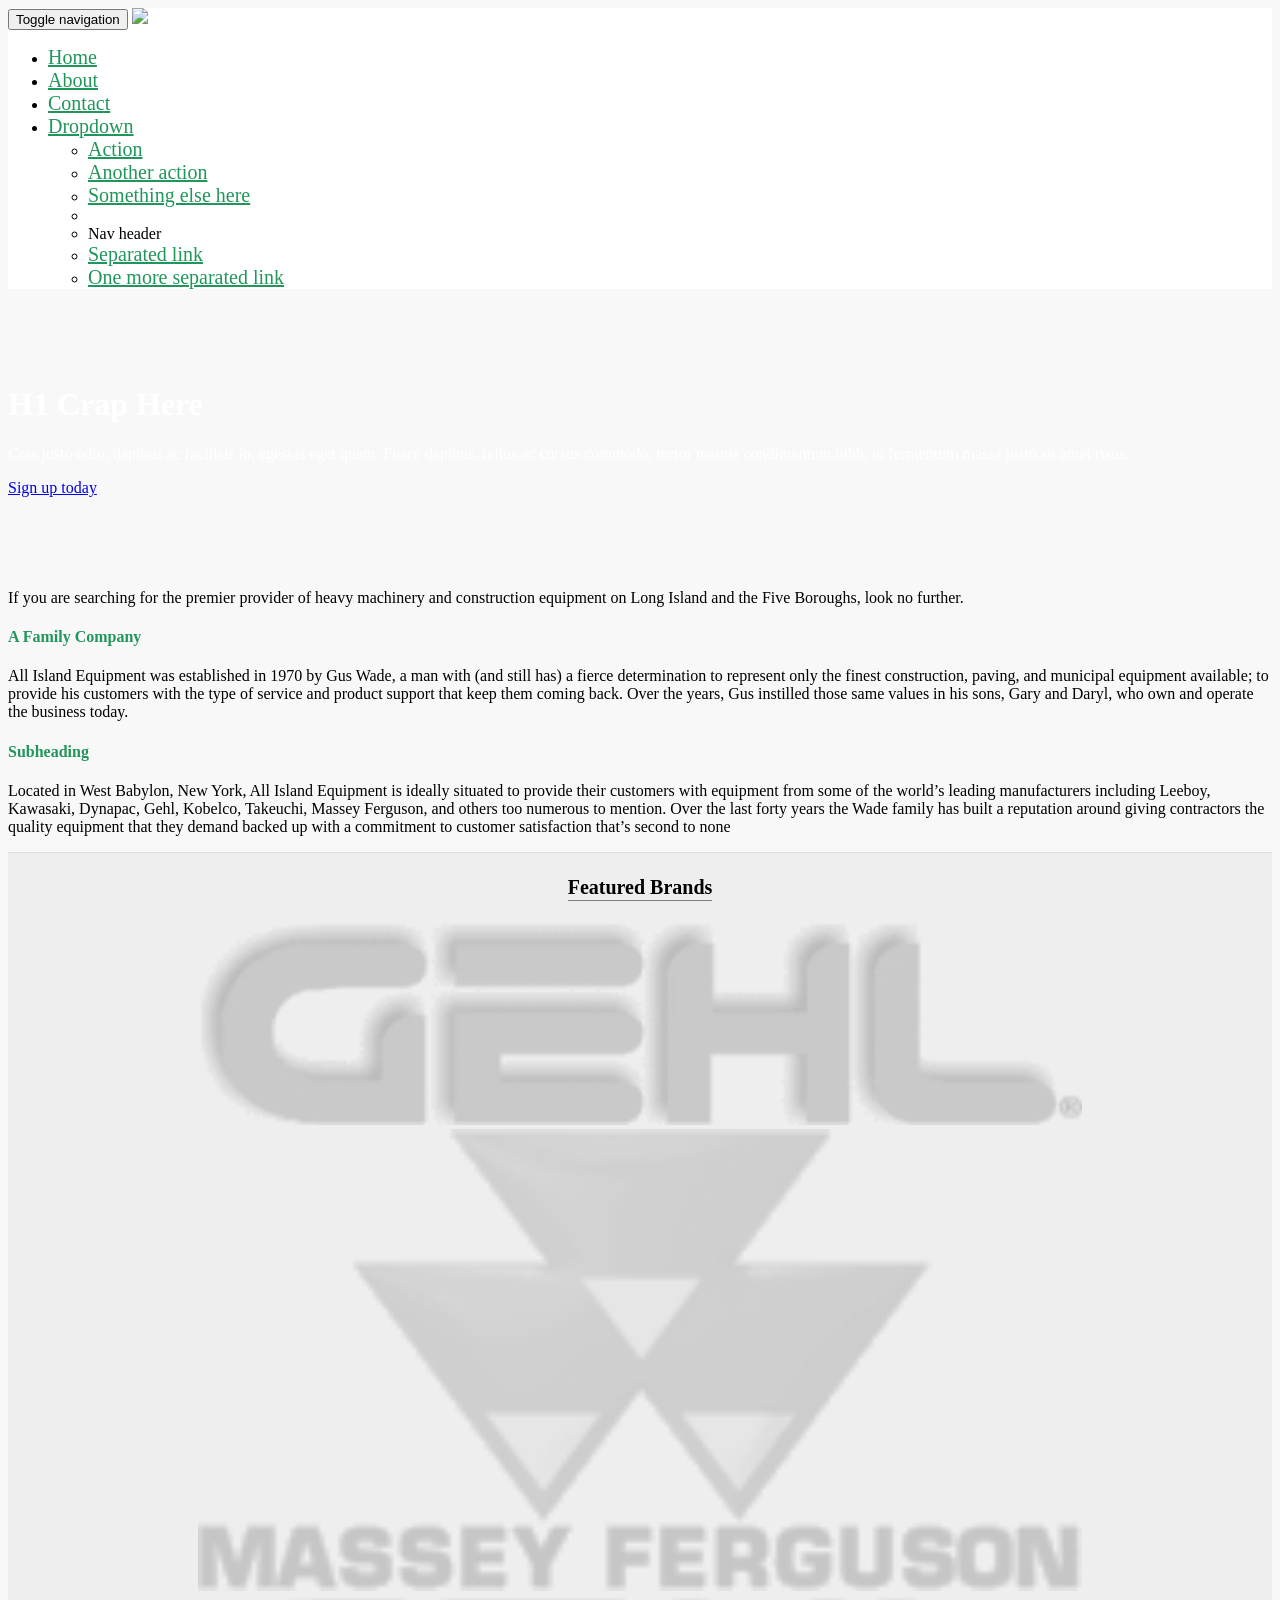
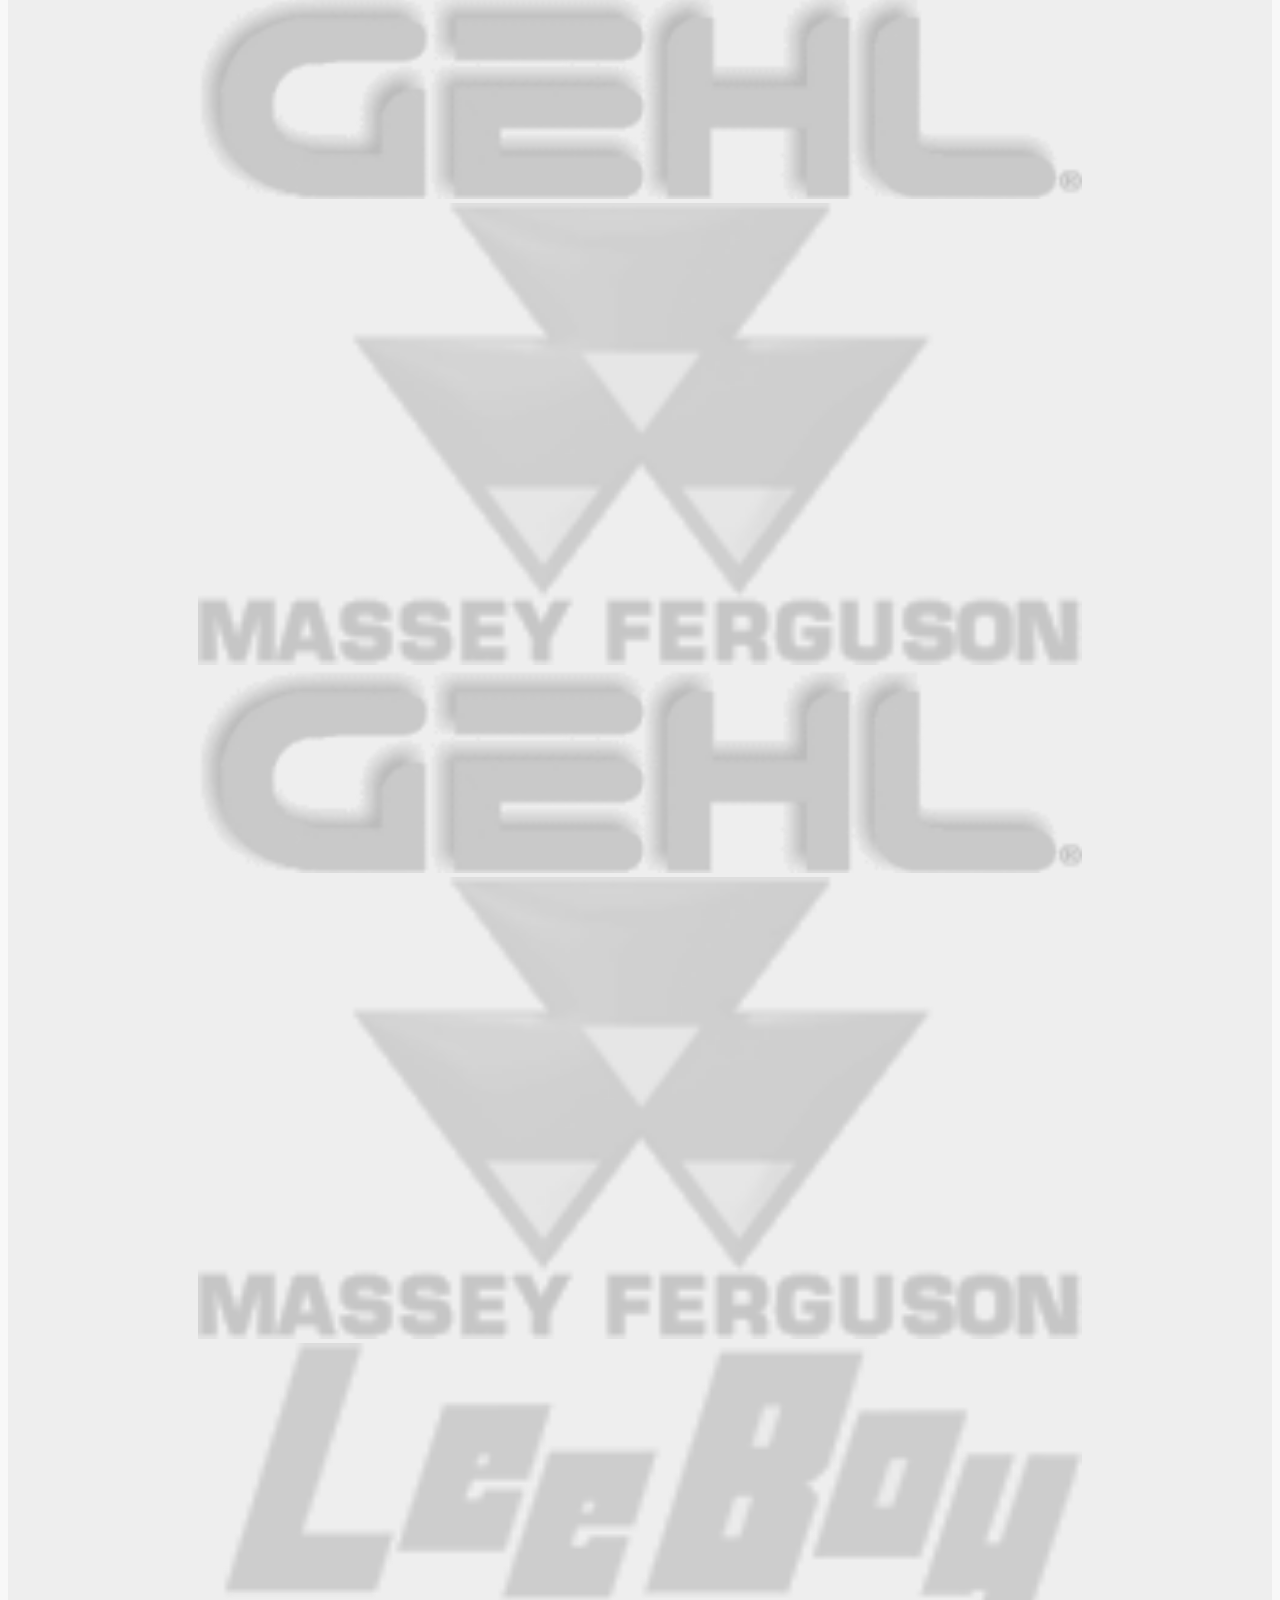
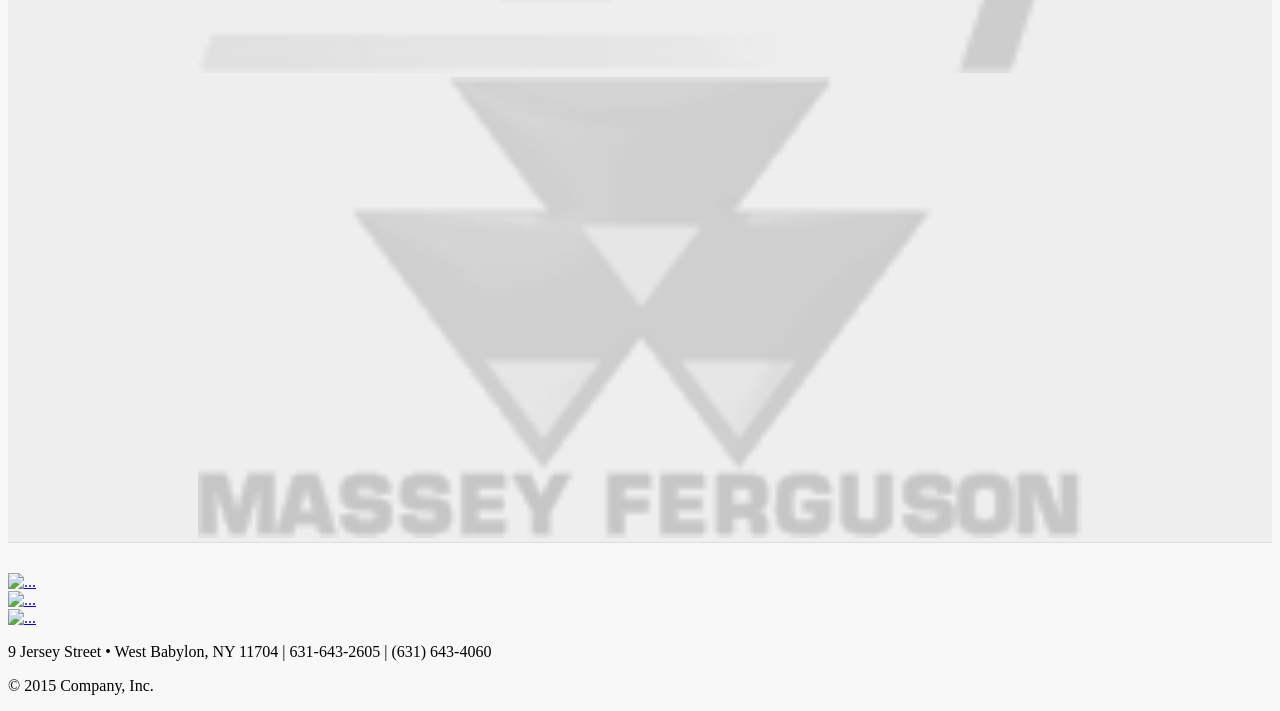
==== index.html @ 62a35d26 "ignore things" ====
<!DOCTYPE html>
<!--[if lt IE 7]>      <html class="no-js lt-ie9 lt-ie8 lt-ie7"> <![endif]-->
<!--[if IE 7]>         <html class="no-js lt-ie9 lt-ie8"> <![endif]-->
<!--[if IE 8]>         <html class="no-js lt-ie9"> <![endif]-->
<!--[if gt IE 8]><!--> <html class="no-js"> <!--<![endif]-->
    <head>
        <meta charset="utf-8">
        <meta http-equiv="X-UA-Compatible" content="IE=edge">
        <title></title>
        <meta name="description" content="">
        <meta name="viewport" content="width=device-width, initial-scale=1">
        <!-- <link rel="stylesheet" href="https://maxcdn.bootstrapcdn.com/bootstrap/3.3.6/css/bootstrap.min.css" integrity="sha384-1q8mTJOASx8j1Au+a5WDVnPi2lkFfwwEAa8hDDdjZlpLegxhjVME1fgjWPGmkzs7" crossorigin="anonymous"> -->
         <link rel="stylesheet" href="bower_components/bootstrap/dist/css/bootstrap.min.css">
        <style>	
        	body {
        		background-color: #f8f8f8;
        	}
        	.container {

        	}
			.jumbotron {
				/*background-color: #B4BE99;
				background-color: #B4BE99;*/
				background-image: url(http://www.wagnerequipment.com/images/products_bkg.jpg);
				background-size: cover;
				padding-top: 60px;
				padding-bottom: 60px;
				color: white;
				
			}

			.text, .pictures {
				/*padding: @padding-small-vertical;*/
				margin-bottom: 15px;
				/*background-color: #FCF17E;*/
			}		
			.pictures {
				/*padding: @padding-small-vertical;*/
				margin-top: 30px;
				/*background-color: #FCF17E;*/
			}

			.navbar {
				background-color: #fff;
				margin-bottom: 0px;
				
			}
			.navbar-nav a { font-weight: 500; font-size: 20px; }
			#navbar a, h4 {
				color: #21965A;
			}
			
			.navbar-brand { height: 100px; }

			.navbar-brand img {
				height: 80px;
			}

			.thumbnail {
			    background-color: #f8f8f8;
			   /* border: none;
			    border-radius: 0px;*/

			}

			.container-fluid {
				background-color: #eee;
				border-top: 1px solid #ddd;
				border-bottom: 1px solid #ddd;
				text-align: center;

			}
			
			.thumbnail img {
				width: 100%;
			}

/*			.logos {
				text-align: center;
			}*/
			
			.logos .thumbnail {
				margin-top: 20px;
				background-color: #eee;
				border: none;
			}

			.logos .thumbnail img {
				width: 70%;
			}

			h2.underline {
				border-bottom: 1px solid #818181;
				display: inline-block;	

			}

/*			.col-xs-15 {
    width: 20%;
    float: left;
}
@media (min-width: 768px) {
.col-sm-15 {
        width: 20%;
        float: left;
    }
}
@media (min-width: 992px) {
    .col-md-15 {
        width: 20%;
        float: left;
    }
}
@media (min-width: 1200px) {
    .col-lg-15 {
        width: 20%;
        float: left;
    }
}*/
        </style>

        <!-- Place favicon.ico and apple-touch-icon.png in the root directory -->
    </head>
    <body>
        <!--[if lt IE 7]>
            <p class="browsehappy">You are using an <strong>outdated</strong> browser. Please <a href="http://browsehappy.com/">upgrade your browser</a> to improve your experience.</p>
        <![endif]-->

        <!-- Add your site or application content here -->

    <nav class="navbar navbar-default ">
      <div class="container">
        <div class="navbar-header">
          <button type="button" class="navbar-toggle collapsed" data-toggle="collapse" data-target="#navbar" aria-expanded="false" aria-controls="navbar">
            <span class="sr-only">Toggle navigation</span>
            <span class="icon-bar"></span>
            <span class="icon-bar"></span>
            <span class="icon-bar"></span>
          </button>
          <a class="navbar-brand" href="#"><img src="https://s3.amazonaws.com/artwork.ceg/dealer_logos/allisland_gif.jpg" class=""></a>
        </div>
        <div id="navbar" class="navbar-collapse collapse navbar-right">
          <ul class="nav navbar-nav">
            <li><a href="#">Home</a></li>
            <li><a href="#about">About</a></li>
            <li><a href="#contact">Contact</a></li>
            <li class="dropdown">
              <a href="#" class="dropdown-toggle" data-toggle="dropdown" role="button" aria-haspopup="true" aria-expanded="false">Dropdown 
              <span class="caret"></span></a>
              <ul class="dropdown-menu">
                <li><a href="#">Action</a></li>
                <li><a href="#">Another action</a></li>
                <li><a href="#">Something else here</a></li>
                <li role="separator" class="divider"></li>
                <li class="dropdown-header">Nav header</li>
                <li><a href="#">Separated link</a></li>
                <li><a href="#">One more separated link</a></li>
              </ul>
            </li>
          </ul>
<!--           <ul class="nav navbar-nav navbar-right">
            <li><a href="../navbar/">Default</a></li>
            <li><a href="../navbar-static-top/">Static top</a></li>
            <li class="active"><a href="./">Fixed top <span class="sr-only">(current)</span></a></li>
          </ul> -->
        </div><!--/.nav-collapse -->
      </div>
    </nav>

    <div class="jumbotron">
      <div class="container">
        <h1>H1 Crap Here</h1>
        <p class="lead">Cras justo odio, dapibus ac facilisis in, egestas eget quam. Fusce dapibus, tellus ac cursus commodo, tortor mauris condimentum nibh, ut fermentum massa justo sit amet risus.</p>
        <p><a class="btn btn-lg btn-success" href="#" role="button">Sign up today</a></p>
      </div><!-- <p><a class="btn btn-lg btn-success" href="#" role="button">Sign up today</a></p> -->
    </div>


    <div class="container text">
    	<p class="lead">If you are searching for the premier provider of heavy machinery and construction equipment on Long Island and the Five Boroughs, look no further.</p>
      <div class="row marketing">
        <div class="col-lg-6 col-md-6">
          <h4>A Family Company</h4>
          <p>All Island Equipment was established in 1970 by Gus Wade, a man with (and still has) a fierce determination to represent only the finest construction, paving, and municipal equipment available; to provide his customers with the type of service and product support that keep them coming back. Over the years, Gus instilled those same values in his sons, Gary and Daryl, who own and operate the business today.</p>
        </div>

        <div class="col-lg-6 col-md-6"> 
          <h4>Subheading</h4>
          <p>Located in West Babylon, New York, All Island Equipment is ideally situated to provide their customers with equipment from some of the world’s leading manufacturers including Leeboy, Kawasaki, Dynapac, Gehl, Kobelco, Takeuchi, Massey Ferguson, and others too numerous to mention. Over the last forty years the Wade family has built a reputation around giving contractors the quality equipment that they demand backed up with a commitment to customer satisfaction that’s second to none</p>
        </div>
      </div>
  	</div>
  <!-- </div> -->

	  <div class="container-fluid">
	  	<h2 class="underline"><small>Featured Brands</small></h2>

	      <div class="row logos">
	      <!-- <div class="container"> -->
	        <div class="col-lg-3 col-md-3 col-sm-3 col-xs-4">
		        <a href="#" class="thumbnail">
		           <img src="images/logo.png" class="">
		        </a>
	        </div>
	        <div class="col-lg-3 col-md-3 col-sm-3 col-xs-4">
	            <a href="#" class="thumbnail">
		           <img src="images/logo2.png" class="">
		        </a>
	        </div>        
	        <div class="col-lg-3 col-md-3 col-sm-3 col-xs-4">
	                  <a href="#" class="thumbnail">
		           <img src="images/logo.png" class="">
		        </a>
	        </div>  
	        
	        <div class="clearfix visible-xs-block"></div>      
	       	
	       	<div class="col-lg-3 col-md-3 col-sm-3 col-xs-4">
	                   <a href="#" class="thumbnail">
		           <img src="images/logo2.png" class="">
		        </a>
	        </div>
	        <div class="col-lg-3 col-md-3 col-sm-3 col-xs-4">
		        <a href="#" class="thumbnail">
		           <img src="images/logo.png" class="">
		        </a>
	        </div>
	        <div class="col-lg-3 col-md-3 col-sm-3 col-xs-4">
	            <a href="#" class="thumbnail">
		           <img src="images/logo2.png" class="">
		        </a>
	        </div>        
	        
	        <div class="clearfix visible-xs-block"></div>
	        
	        <div class="col-lg-3 col-md-3 col-sm-3 col-xs-4">
	                  <a href="#" class="thumbnail">
		           <img src="images/logo3.png" class="">
		        </a>
	        </div>        
	       <div class="col-lg-3 col-md-3 col-sm-3 col-xs-4">
	                   <a href="#" class="thumbnail">
		           <img src="images/logo2.png">
		        </a>
	        </div>
	      </div>
	  </div>
	


	<div class="container pictures">
      <div class="row marketing">
        <div class="col-lg-4 col-md-4 col-sm-6 col-xs-12">
        	<a href="#" class="thumbnail">
      			<img src="http://www.allislandequipment.com/images/hauling2.jpg" class="img-responsive" alt="...">
    		</a>
		</div>
        <div class="col-lg-4 col-md-4 col-sm-6 col-xs-12">
           <a href="#" class="thumbnail">
      			<img src="http://www.allislandequipment.com/images/allisland_technician.jpg" class="img-responsive" alt="...">
    		</a>
      	</div>        
      	<div class="col-lg-4 col-md-4 col-sm-6 col-xs-12">
            <a href="#" class="thumbnail">
      			<img src="http://www.allislandequipment.com/images/hauling3.jpg" class="img-responsive" alt="...">
    		</a>
      	</div>
      </div>


      <footer class="footer">
		<p class="pull-right">9 Jersey Street • West Babylon, NY 11704   |   631-643-2605  |  (631) 643-4060</p>

        <p>© 2015 Company, Inc.</p>
      </footer>

    </div> <!-- /container -->
<!-- </div> -->

    <!-- IE10 viewport hack for Surface/desktop Windows 8 bug -->
    <!-- // <script src="../../assets/js/ie10-viewport-bug-workaround.js"></script> -->
  

	



       	<script src="bower_components/jquery/dist/jquery.min.js"></script>
        <script src="bower_components/bootstrap/dist/js/bootstrap.min.js"></script>
 

    </body>
</html>
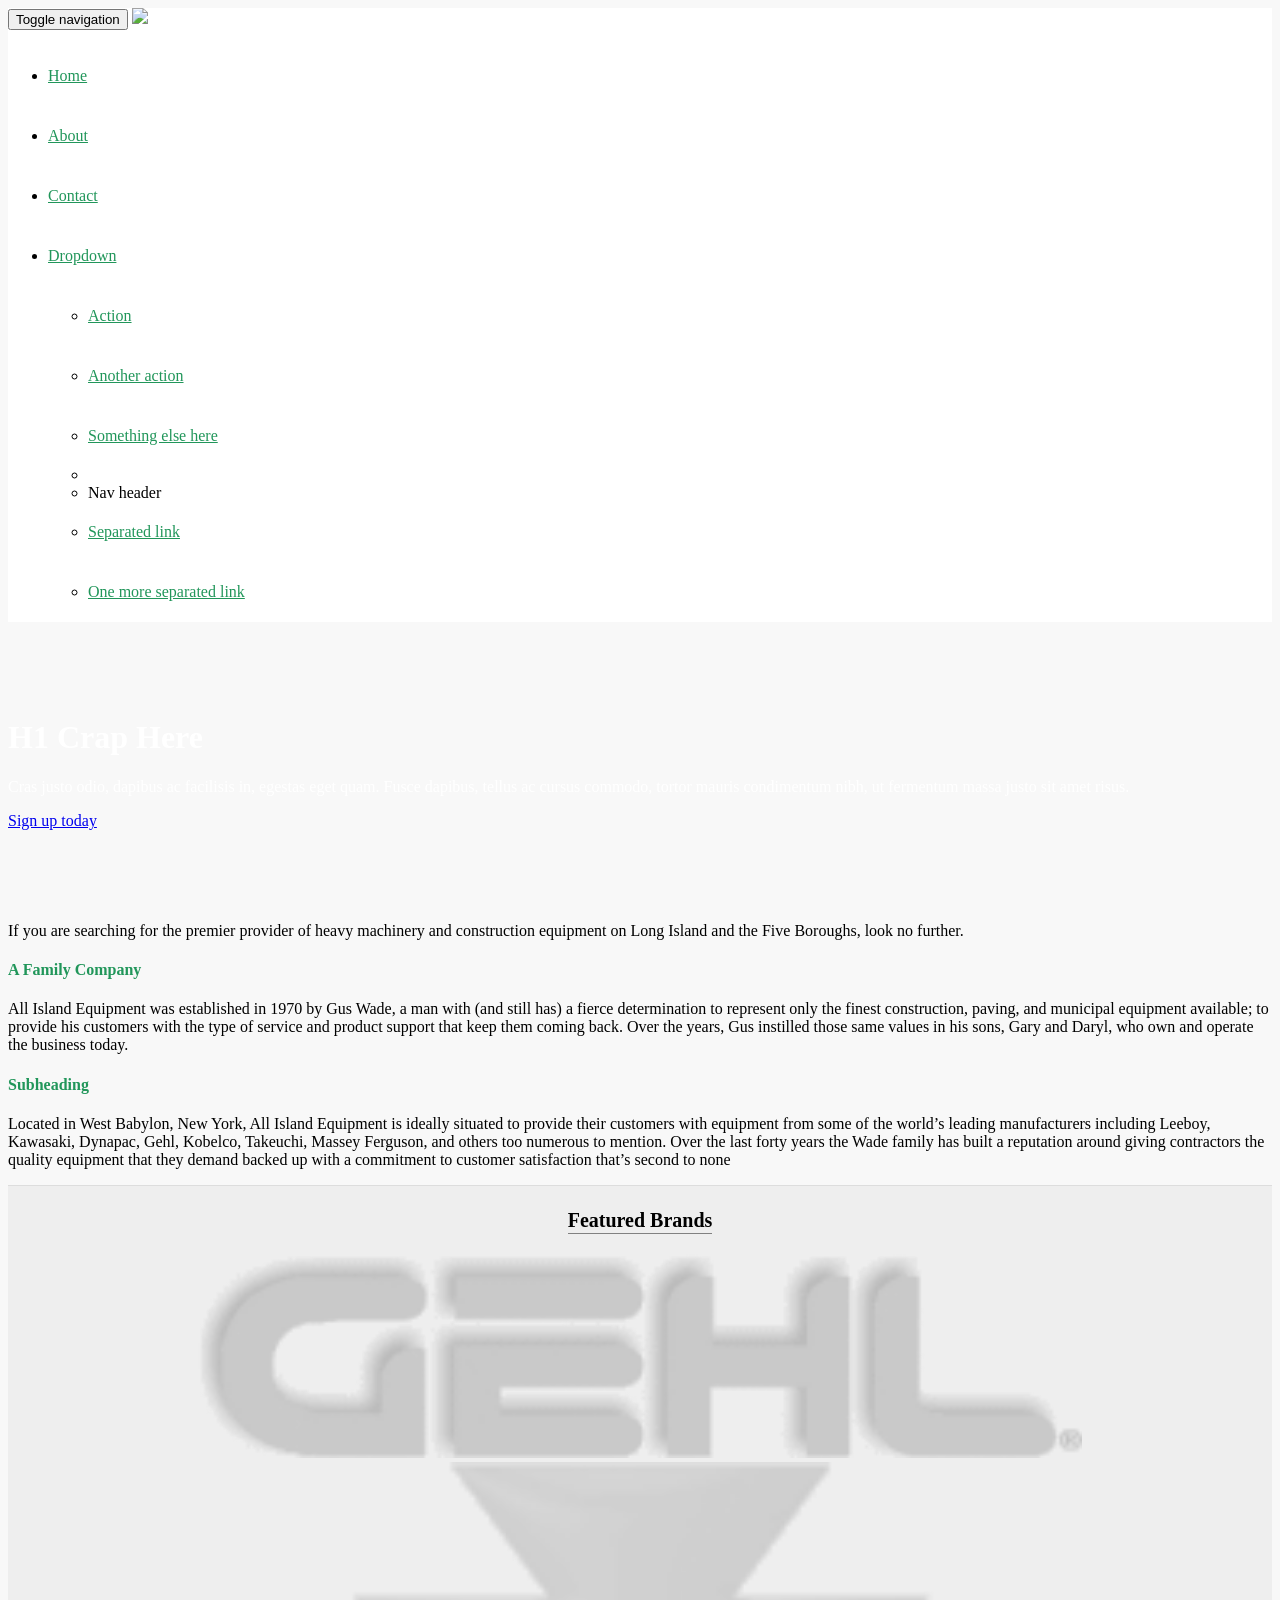
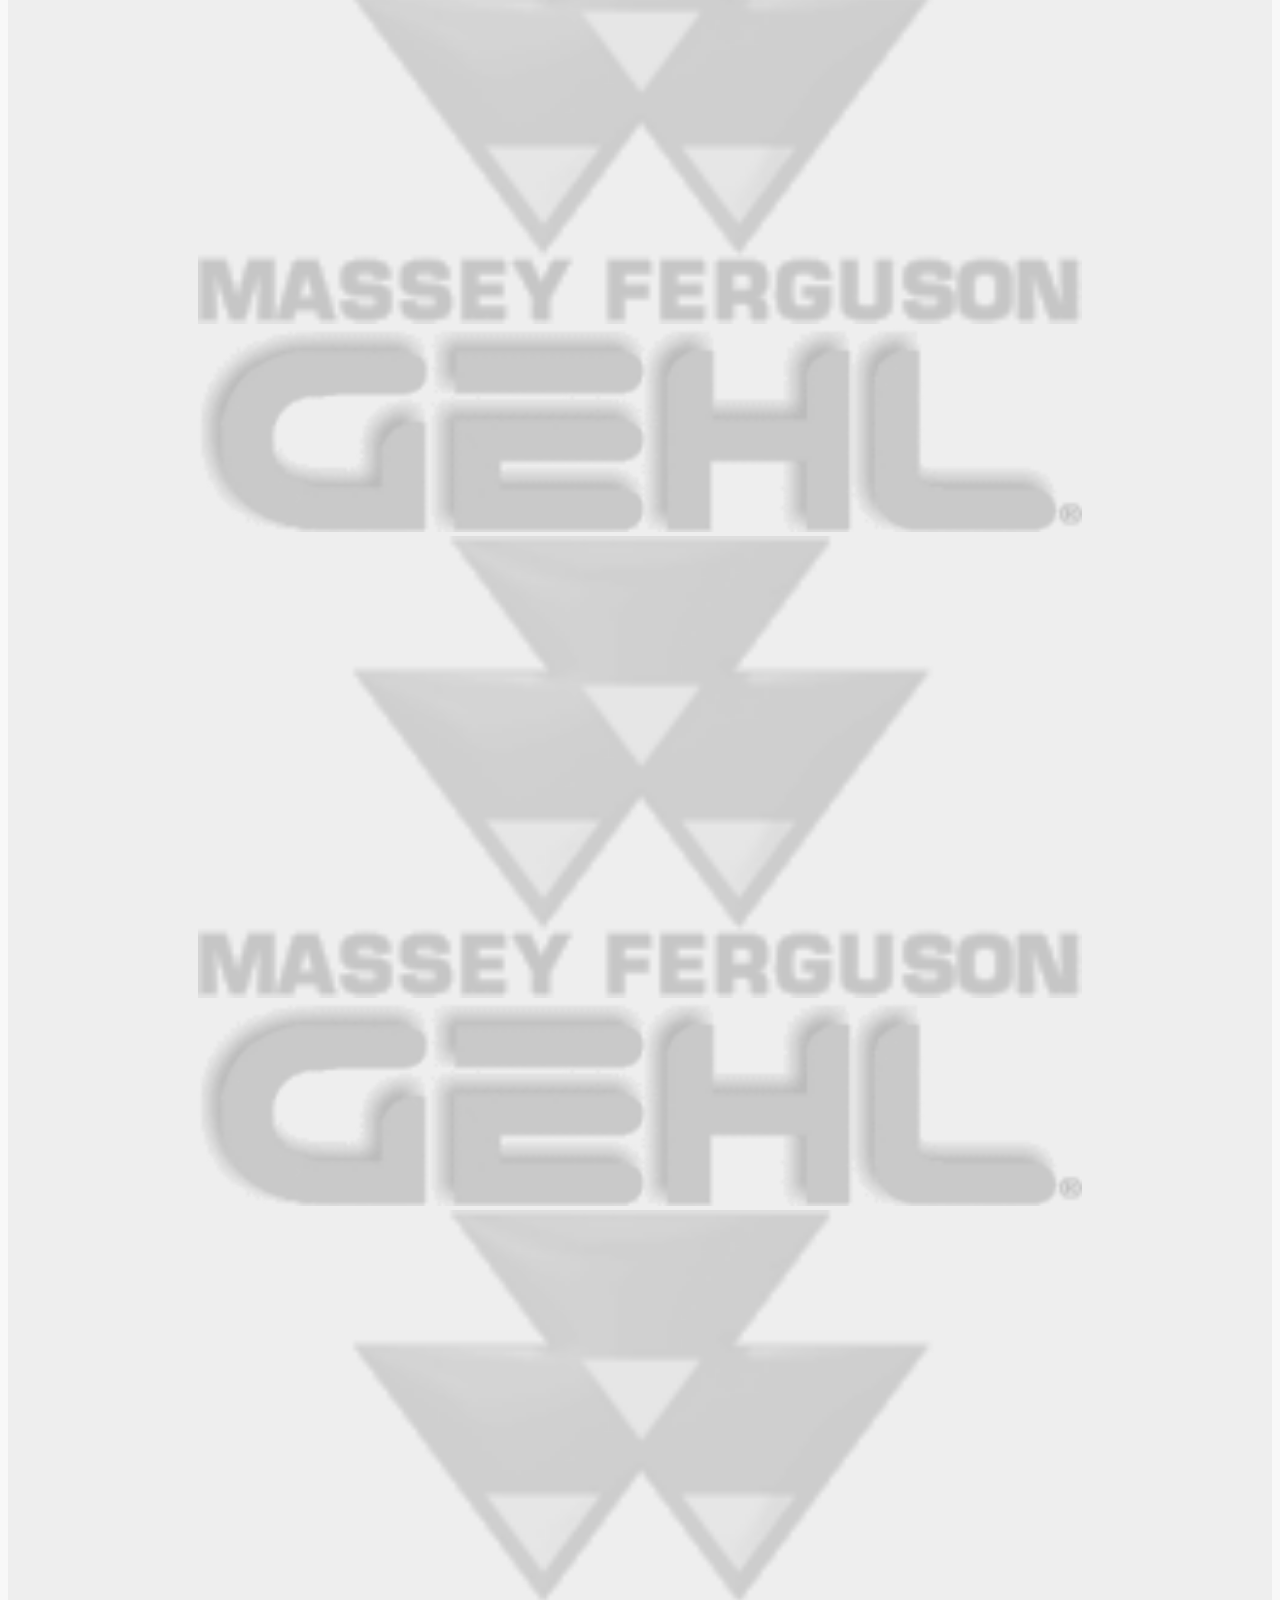
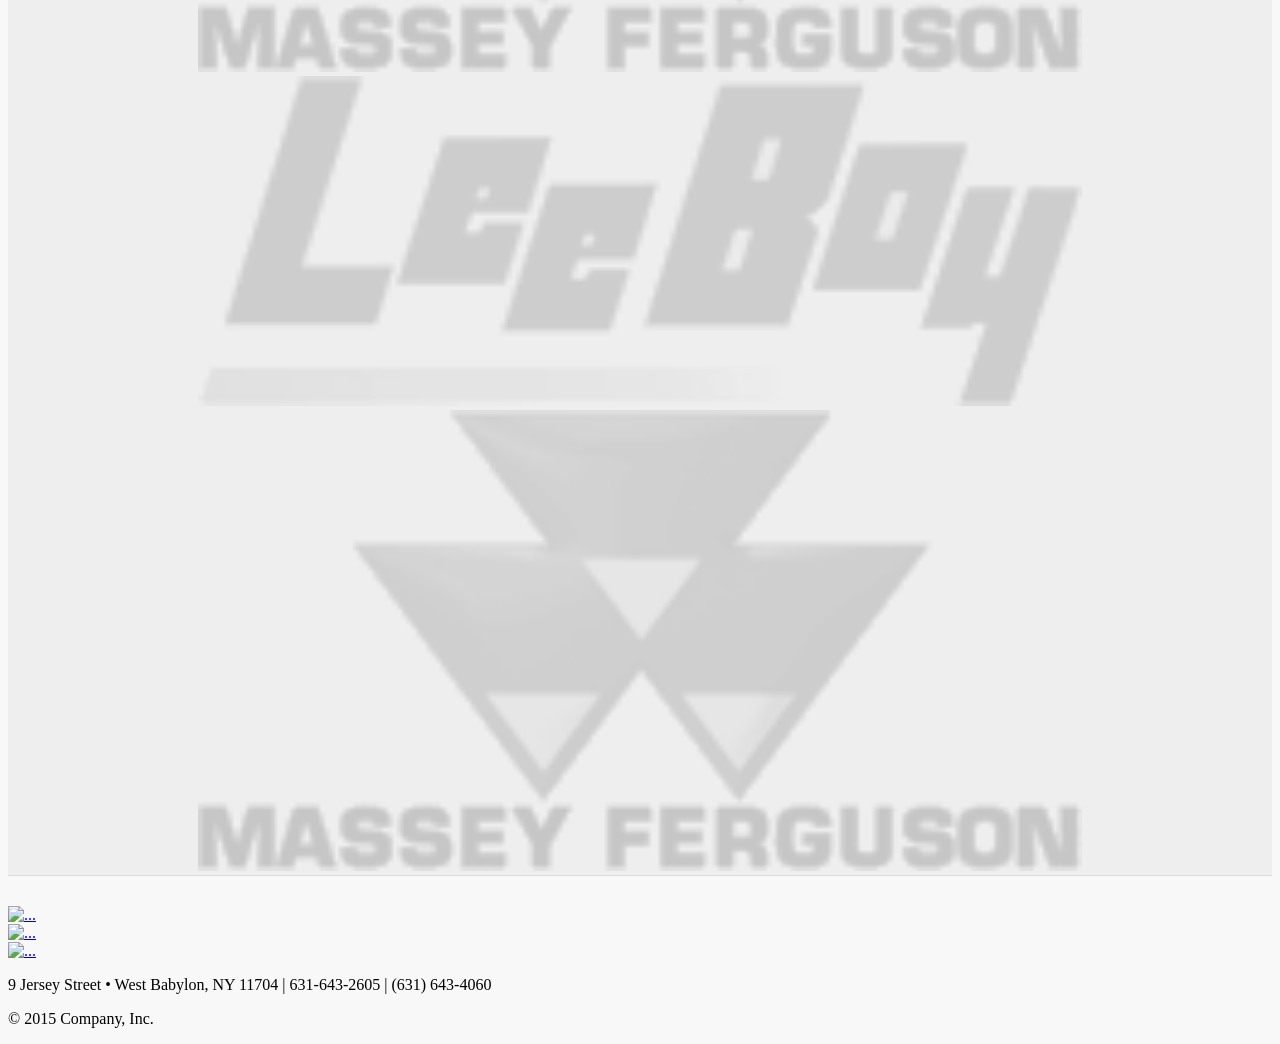
==== commit 4361210b: "attempting to edit logo images with sketch" ====
--- a/index.html
+++ b/index.html
@@ -42,18 +42,21 @@
 
 			.navbar {
 				background-color: #fff;
-				margin-bottom: 0px;
-				
-			}
-			.navbar-nav a { font-weight: 500; font-size: 20px; }
+				margin-bottom: 0px;	
+			}
+
+			#navbar a { 
+				font-weight: 500;
+			}
+
 			#navbar a, h4 {
 				color: #21965A;
 			}
 			
-			.navbar-brand { height: 100px; }
+			.navbar-brand { border: 1px solid; padding: 0;}
 
 			.navbar-brand img {
-				height: 80px;
+				height: 100%;
 			}
 
 			.thumbnail {
@@ -95,6 +98,32 @@
 
 			}
 
+			.ai-logo {
+				height: 60px;
+			}
+
+			a.pull-left {
+
+			}
+
+@media (min-width: 768px) {
+
+			#navbar a { 
+				padding-top: 0 ; 
+				padding-bottom: 0;
+				line-height: 60px;
+			}
+}
+
+
+/*			.navbar-brand { margin-top: 15px; max-width: 30%; padding: 0; }
+
+			.navbar-brand img { max-height: 50px; width: auto; }
+
+			.navbar-nav li a {
+			 line-height: 50px;
+			}
+*/
 /*			.col-xs-15 {
     width: 20%;
     float: left;
@@ -137,7 +166,7 @@
             <span class="icon-bar"></span>
             <span class="icon-bar"></span>
           </button>
-          <a class="navbar-brand" href="#"><img src="https://s3.amazonaws.com/artwork.ceg/dealer_logos/allisland_gif.jpg" class=""></a>
+          <a class="pull-left" href="#"><img src="https://s3.amazonaws.com/artwork.ceg/dealer_logos/allisland_gif.jpg" class="img-responsive ai-logo" ></a>
         </div>
         <div id="navbar" class="navbar-collapse collapse navbar-right">
           <ul class="nav navbar-nav">
